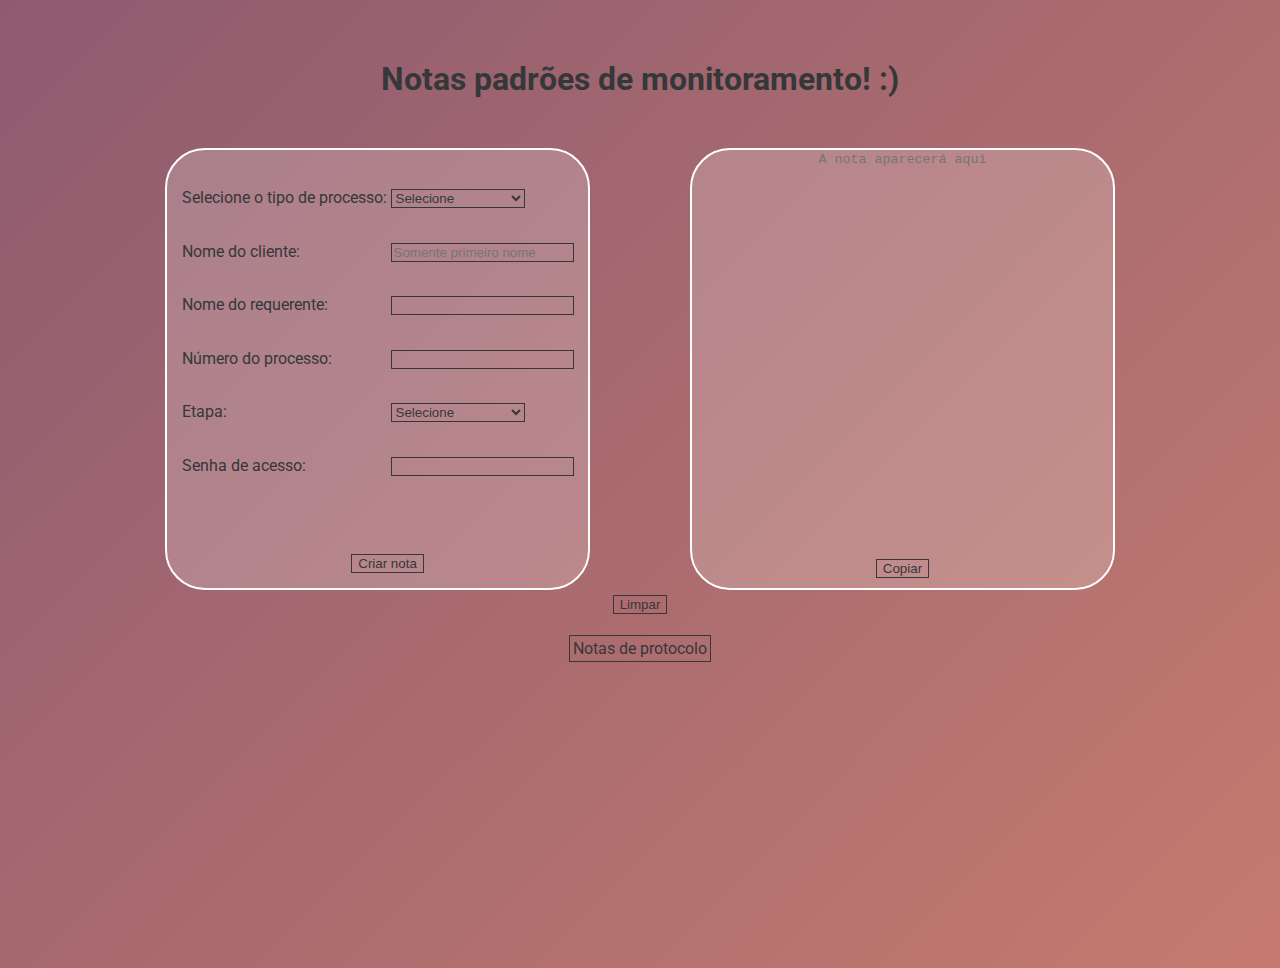
==== index.html @ 0d9543ac "v3" ====
<!DOCTYPE html>
<html lang="pt-BR">
  <head>
    <meta charset="UTF-8" />
    <meta name="viewport" content="width=device-width, initial-scale=1.0" />
    <link rel="icon" href="favicon.png" />
    <title>Notas - Monitoramento</title>
    <link rel="stylesheet" href="style.css" />
    <link rel="preconnect" href="https://fonts.googleapis.com" />
    <link rel="preconnect" href="https://fonts.gstatic.com" crossorigin />
    <link
      href="https://fonts.googleapis.com/css2?family=Roboto&display=swap"
      rel="stylesheet"
    />
  </head>
  <body>
    <header>
      <center><h1>Notas padrões de monitoramento! :)</h1></center>
    </header>
    <div id="wrap-around">
      <div id="form-right">
        <form action="" onsubmit="createNote(); return false;">
          <center>
            <table>
              <tr>
                <td>
                  <label for="tipoProcesso"
                    >Selecione o tipo de processo:</label
                  >
                </td>
                <td>
                  <select
                    name="tipoProcesso"
                    id="tipoProcesso"
                    onchange="mudarForms(this)"
                  >
                    <option value="selecione">Selecione</option>
                    <option value="filhos">Filhos</option>
                    <option value="netos">Netos</option>
                    <option value="matrimonio">Matrimônio</option>
                    <option value="transcricao">Transcrição</option>
                  </select>
                </td>
              </tr>
              <tr>
                <td><label for="nomeCliente">Nome do cliente:</label></td>
                <td>
                  <input
                    required
                    type="text"
                    name="nomeCliente"
                    id="nomeCliente"
                    autocomplete="off"
                    placeholder="Somente primeiro nome"
                  />
                </td>
              </tr>
              <tr>
                <td><label for="nomeReq">Nome do requerente:</label></td>
                <td>
                  <input
                    required
                    type="text"
                    name="nomeReq"
                    id="nomeReq"
                    autocomplete="off"
                  />
                </td>
              </tr>
              <tr>
                <td>
                  <label id="labelNumProcesso" for="numProcesso"
                    >Número do processo:</label
                  >
                </td>
                <td>
                  <input type="text" name="numProcesso" id="numProcesso"
                  autocomplete="off"
                </td>
              </tr>

              <tr>
                <td><label for="etapa" id="labelEtapa">Etapa:</label></td>
                <td>
                  <select name="etapa" id="etapa">
                    <option value="selecione">Selecione</option>
                    <option value="submetido">Submetido</option>
                    <option value="analise">Em análise</option>
                    <option value="decisao">Para decisão</option>
                    <option value="emConclusao">Em fase de conclusão</option>
                    <option value="concluido">Concluído</option>
                  </select>
                </td>
              </tr>
              <tr>
                <td>
                  <label for="chaveDeAcesso" id="labelChave"
                    >Senha de acesso:</label
                  >
                </td>
                <td>
                  <input
                    type="text"
                    name="chaveDeAcesso"
                    id="chaveDeAcesso"
                    autocomplete="off"
                  />
                </td>
              </tr>
            </table>
          </center>
          <center>
            <div class="botoes">
              <button type="submit" id="criarNota">Criar nota</button>
            </div>
          </center>
        </form>
      </div>

      <div id="result-left" class="content-container">
        <textarea
          name="content"
          id="content"
          class="content"
          placeholder="A nota aparecerá aqui"
        ></textarea>
        <center>
          <button onclick="copyToClipboard()" id="copy-button">Copiar</button>
        </center>
      </div>
    </div>
    <center>
      <button type="button" onclick="reset()" id="reset">Limpar</button>
    </center>
    <footer>
      <center><a href="protocolo.html">Notas de protocolo</a></center>
    </footer>
    <script src="script.js"></script>
  </body>
</html>
---- style.css ----
input::-webkit-outer-spin-button,
input::-webkit-inner-spin-button {
    -webkit-appearance: none;
    margin: 0;
}

input[type=number] {
    -moz-appearance: textfield;
}

.roboto-regular {
    font-family: "Roboto", sans-serif;
    font-weight: 400;
    font-style: normal;
}


body {
    background: linear-gradient(-45deg, #23024d, #beaeb1, #d7856e, #8e5b70);
    background-size: 400% 400%;
    animation: gradient 15s ease infinite;
    height: 100vh;
    color: #353839;
    font-family: "Roboto", sans-serif;
    overflow: overlay;
}

footer {
    margin-top: 25px;
}

a {
    text-decoration: none;
    color: #353839;
    border: #353839 1px solid;
    padding: 3px;
    font-size: 0.7w;
}

@keyframes gradient {
    0% {
        background-position: 0% 50%;
    }

    50% {
        background-position: 100% 50%;
    }

    100% {
        background-position: 0% 50%;
    }
}


h1 {
    margin-top: 60px;
}

input,
select {
    background: transparent;
    border: 1px solid #353839;
    color: #353839;
}

button {
    background: transparent;
    color: #353839;
    border: 1px solid #353839;
}

#wrap-around {
    display: flex;
    justify-content: center;
    margin-top: 50px;
}

table select {
    width: 10.5vw;
}

#form-right {
    padding-top: 20px;
    line-height: 5.5vh;
    width: 33.3%;
    margin-right: 50px;
    background: rgba(255, 255, 255, 0.2);
    border: 0.2vw white solid;
    border-radius: 40px;
}

#result-left {
    width: 33.3%;
    margin-left: 50px;
    background: rgba(255, 255, 255, 0.2);
    border: 0.2vw white solid;
    border-radius: 40px;
}


#criarNota {
    margin-left: 20px;
}

#reset {
    margin-top: 5px;
}

.content-container {
    display: flex;
    flex-direction: column;
}

.content {
    flex: 1;
    overflow: auto;
    align-self: center;
}

#copy-button {
    margin-bottom: 10px;
}

.botoes {
    margin-top: 5vh;
}

#content {
    background: transparent;
    border: none;
}

.content:focus {
    border: none;
}

textarea {
    resize: none;
    width: 100%;
    color: #353839;
}

textarea:focus {
    border: none;
}

.content::placeholder {
    text-align: center;
}

.content::-webkit-input-placeholder {
    text-align: center;
}

.content:-moz-placeholder {
    text-align: center;
}

.content::-moz-placeholder {
    text-align: center;
}

.content:-ms-input-placeholder {
    text-align: center;
}


@media (max-width: 1200px) {
    body {
        font-size: 3.5vh;
    }

    h1 {
        margin-top: 10px;
        font-size: 7vh;
    }

    table select {
        width: 20vw;
    }

    #content {
        font-size: 3.5vh;
        margin-top: 5px;
    }

    .botoes {
        margin-top: 20px;
    }

    #copy-button {
        margin-bottom: 0px;
    }
}
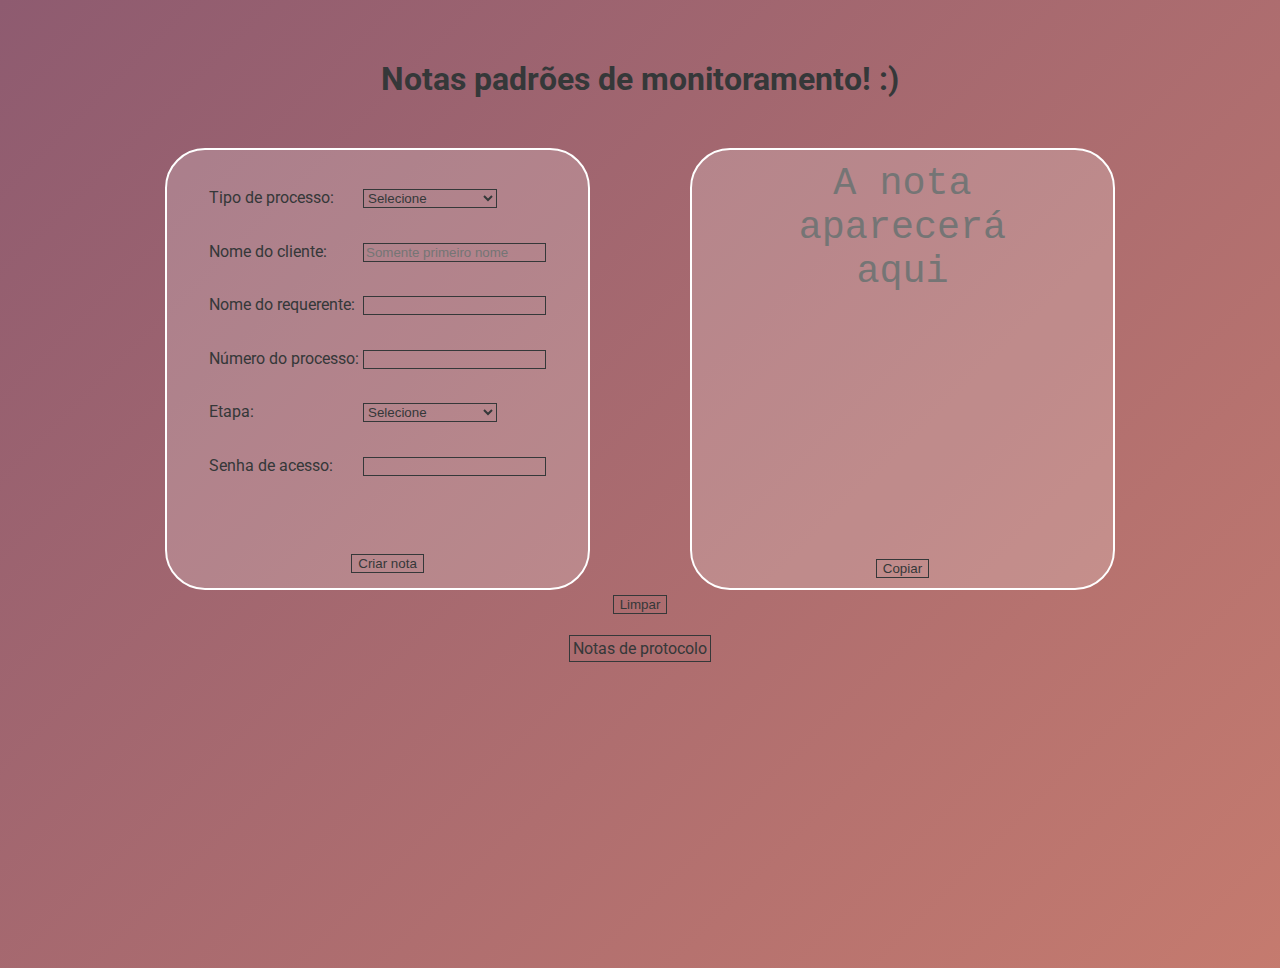
==== commit aeb905ff: "v4" ====
--- a/index.html
+++ b/index.html
@@ -25,7 +25,7 @@
               <tr>
                 <td>
                   <label for="tipoProcesso"
-                    >Selecione o tipo de processo:</label
+                    >Tipo de processo:</label
                   >
                 </td>
                 <td>
--- a/style.css
+++ b/style.css
@@ -113,7 +113,7 @@
 
 .content {
     flex: 1;
-    overflow: auto;
+    overflow: hidden;
     align-self: center;
 }
 
@@ -128,6 +128,7 @@
 #content {
     background: transparent;
     border: none;
+    margin-top: 10px;
 }
 
 .content:focus {
@@ -136,8 +137,9 @@
 
 textarea {
     resize: none;
-    width: 100%;
+    width: 70%;
     color: #353839;
+    font-size: 3vw;
 }
 
 textarea:focus {
@@ -176,7 +178,7 @@
     }
 
     table select {
-        width: 20vw;
+        width: 17vw;
     }
 
     #content {
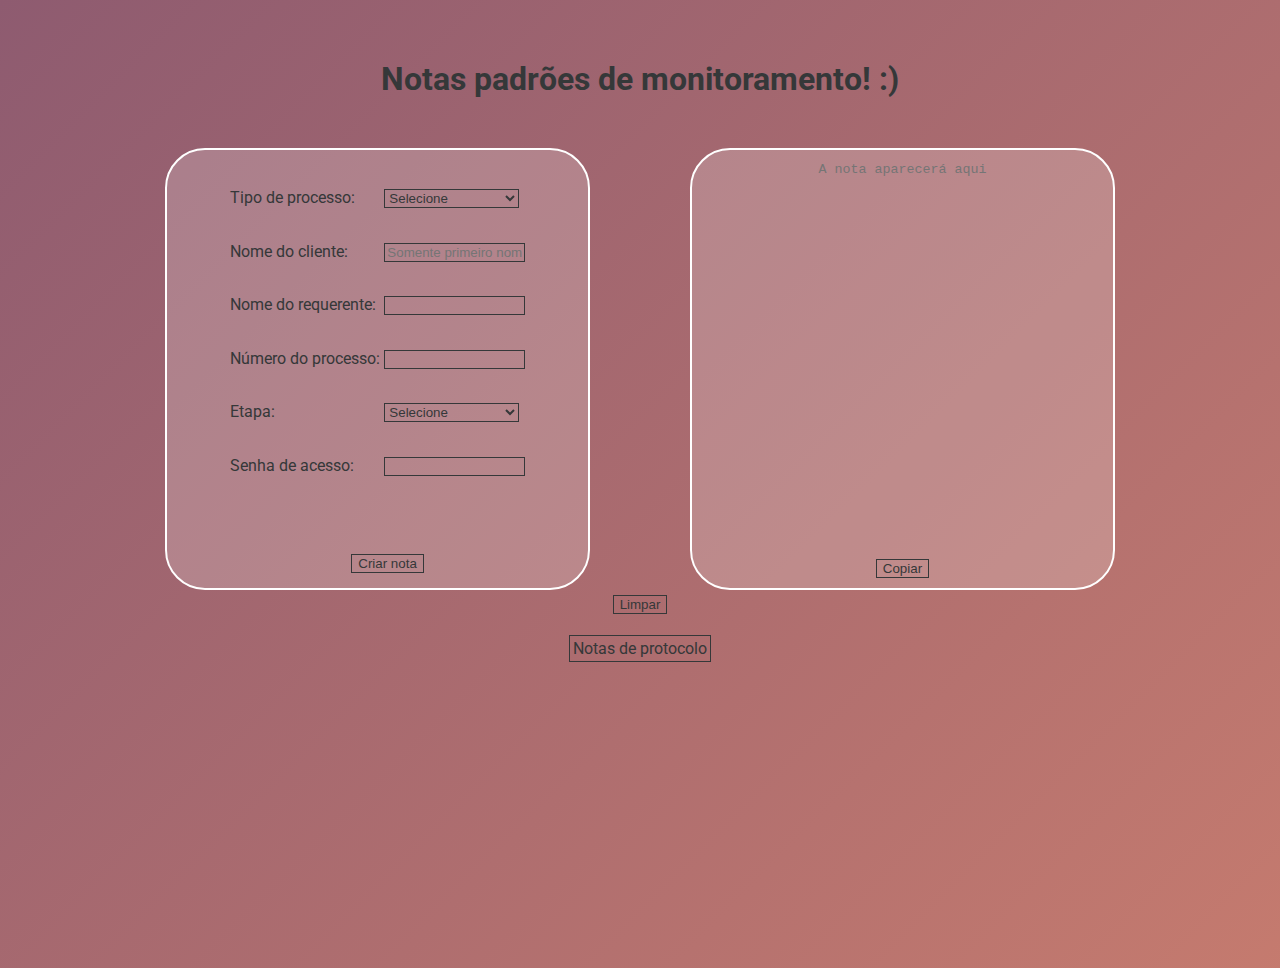
==== commit e4df450f: "teste3" ====
--- a/index.html
+++ b/index.html
@@ -24,9 +24,7 @@
             <table>
               <tr>
                 <td>
-                  <label for="tipoProcesso"
-                    >Tipo de processo:</label
-                  >
+                  <label for="tipoProcesso">Tipo de processo:</label>
                 </td>
                 <td>
                   <select
@@ -119,6 +117,7 @@
 
       <div id="result-left" class="content-container">
         <textarea
+          rows="25"
           name="content"
           id="content"
           class="content"
--- a/style.css
+++ b/style.css
@@ -69,13 +69,11 @@
     border: 1px solid #353839;
 }
 
-#wrap-around {
-    display: flex;
-    justify-content: center;
-    margin-top: 50px;
-}
-
 table select {
+    width: 10.5vw;
+}
+
+table input {
     width: 10.5vw;
 }
 
@@ -113,9 +111,15 @@
 
 .content {
     flex: 1;
-    overflow: hidden;
     align-self: center;
-}
+    -ms-overflow-style: none;
+    scrollbar-width: none;
+}
+
+.content::-webkit-scrollbar {
+    display: none;
+}
+
 
 #copy-button {
     margin-bottom: 10px;
@@ -137,9 +141,8 @@
 
 textarea {
     resize: none;
-    width: 70%;
-    color: #353839;
-    font-size: 3vw;
+    width: 85%;
+    color: #353839;
 }
 
 textarea:focus {
@@ -166,8 +169,21 @@
     text-align: center;
 }
 
+@media (max-width: 1800px) {
+    #wrap-around {
+        display: flex;
+        justify-content: center;
+        margin-top: 50px;
+    }
+}
 
 @media (max-width: 1200px) {
+    #wrap-around {
+        display: flex;
+        justify-content: center;
+        margin-top: 50px;
+    }
+
     body {
         font-size: 3.5vh;
     }
@@ -177,8 +193,13 @@
         font-size: 7vh;
     }
 
+    table input {
+        width: 18vw;
+    }
+
+
     table select {
-        width: 17vw;
+        width: 18vw;
     }
 
     #content {
@@ -186,6 +207,10 @@
         margin-top: 5px;
     }
 
+    textarea {
+        font-size: 3vw;
+    }
+
     .botoes {
         margin-top: 20px;
     }
@@ -193,4 +218,29 @@
     #copy-button {
         margin-bottom: 0px;
     }
+}
+
+@media (max-width: 960px) {
+    body {
+        font-size: 3vh;
+    }
+
+    label {
+        font-size: 3vh;
+    }
+
+    #wrap-around {
+        display: flex;
+        flex-direction: column;
+    }
+
+    #form-right {
+        width: 100%;
+        height: 40%;
+    }
+
+    #result-left {
+        width: 100%;
+        height: 40%;
+    }
 }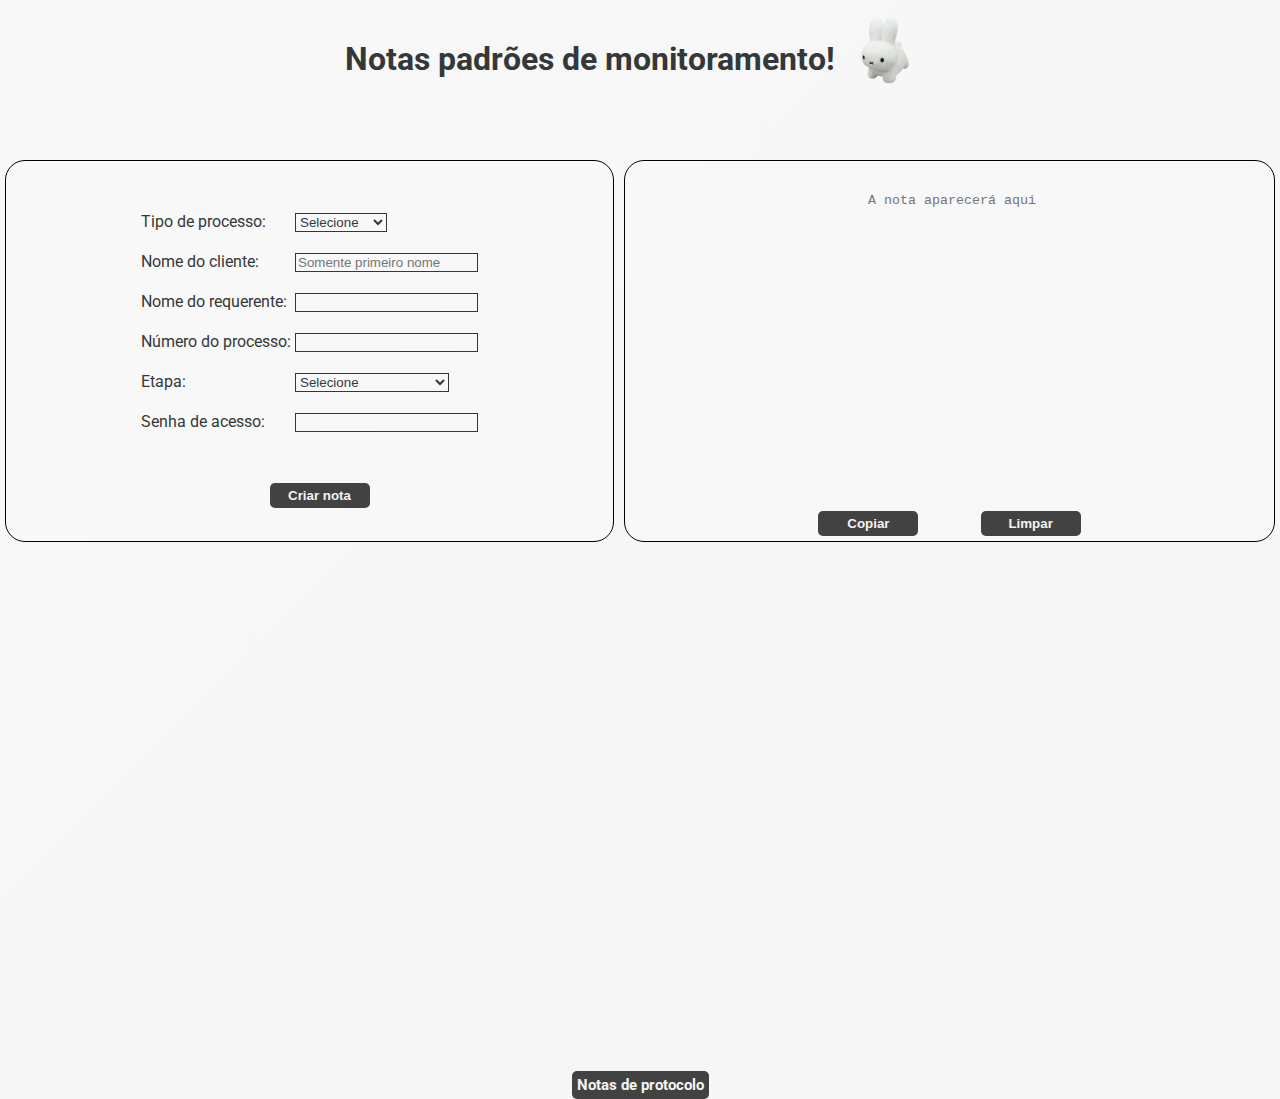
==== commit 3f517b73: "visual update :)" ====
--- a/index.html
+++ b/index.html
@@ -1,139 +1,105 @@
 <!DOCTYPE html>
 <html lang="pt-BR">
-  <head>
-    <meta charset="UTF-8" />
-    <meta name="viewport" content="width=device-width, initial-scale=1.0" />
-    <link rel="icon" href="favicon.png" />
-    <title>Notas - Monitoramento</title>
-    <link rel="stylesheet" href="style.css" />
-    <link rel="preconnect" href="https://fonts.googleapis.com" />
-    <link rel="preconnect" href="https://fonts.gstatic.com" crossorigin />
-    <link
-      href="https://fonts.googleapis.com/css2?family=Roboto&display=swap"
-      rel="stylesheet"
-    />
-  </head>
-  <body>
-    <header>
-      <center><h1>Notas padrões de monitoramento! :)</h1></center>
-    </header>
-    <div id="wrap-around">
-      <div id="form-right">
-        <form action="" onsubmit="createNote(); return false;">
-          <center>
-            <table>
-              <tr>
-                <td>
-                  <label for="tipoProcesso">Tipo de processo:</label>
-                </td>
-                <td>
-                  <select
-                    name="tipoProcesso"
-                    id="tipoProcesso"
-                    onchange="mudarForms(this)"
-                  >
-                    <option value="selecione">Selecione</option>
-                    <option value="filhos">Filhos</option>
-                    <option value="netos">Netos</option>
-                    <option value="matrimonio">Matrimônio</option>
-                    <option value="transcricao">Transcrição</option>
-                  </select>
-                </td>
-              </tr>
-              <tr>
-                <td><label for="nomeCliente">Nome do cliente:</label></td>
-                <td>
-                  <input
-                    required
-                    type="text"
-                    name="nomeCliente"
-                    id="nomeCliente"
-                    autocomplete="off"
-                    placeholder="Somente primeiro nome"
-                  />
-                </td>
-              </tr>
-              <tr>
-                <td><label for="nomeReq">Nome do requerente:</label></td>
-                <td>
-                  <input
-                    required
-                    type="text"
-                    name="nomeReq"
-                    id="nomeReq"
-                    autocomplete="off"
-                  />
-                </td>
-              </tr>
-              <tr>
-                <td>
-                  <label id="labelNumProcesso" for="numProcesso"
-                    >Número do processo:</label
-                  >
-                </td>
-                <td>
-                  <input type="text" name="numProcesso" id="numProcesso"
-                  autocomplete="off"
-                </td>
-              </tr>
 
-              <tr>
-                <td><label for="etapa" id="labelEtapa">Etapa:</label></td>
-                <td>
-                  <select name="etapa" id="etapa">
-                    <option value="selecione">Selecione</option>
-                    <option value="submetido">Submetido</option>
-                    <option value="analise">Em análise</option>
-                    <option value="decisao">Para decisão</option>
-                    <option value="emConclusao">Em fase de conclusão</option>
-                    <option value="concluido">Concluído</option>
-                  </select>
-                </td>
-              </tr>
-              <tr>
-                <td>
-                  <label for="chaveDeAcesso" id="labelChave"
-                    >Senha de acesso:</label
-                  >
-                </td>
-                <td>
-                  <input
-                    type="text"
-                    name="chaveDeAcesso"
-                    id="chaveDeAcesso"
-                    autocomplete="off"
-                  />
-                </td>
-              </tr>
-            </table>
-          </center>
-          <center>
-            <div class="botoes">
-              <button type="submit" id="criarNota">Criar nota</button>
-            </div>
-          </center>
-        </form>
-      </div>
+<head>
+  <meta charset="UTF-8" />
+  <meta name="viewport" content="width=device-width, initial-scale=1.0" />
+  <link rel="icon" href="icon.ico" />
+  <title>Notas - Monitoramento</title>
+  <link rel="stylesheet" href="style.css" />
+  <link rel="preconnect" href="https://fonts.googleapis.com" />
+  <link rel="preconnect" href="https://fonts.gstatic.com" crossorigin />
+  <link href="https://fonts.googleapis.com/css2?family=Roboto&display=swap" rel="stylesheet" />
+</head>
 
-      <div id="result-left" class="content-container">
-        <textarea
-          rows="25"
-          name="content"
-          id="content"
-          class="content"
-          placeholder="A nota aparecerá aqui"
-        ></textarea>
+<body>
+  <header>
+    <h1>Notas padrões de monitoramento!</h1>
+    <img src="icon.ico" alt="bunny" id="bunny">
+  </header>
+  <div id="wrap-around">
+    <div id="form-right">
+      <form action="" onsubmit="createNote(); return false;">
         <center>
-          <button onclick="copyToClipboard()" id="copy-button">Copiar</button>
+          <table>
+            <tr>
+              <td>
+                <label for="tipoProcesso">Tipo de processo:</label>
+              </td>
+              <td>
+                <select name="tipoProcesso" id="tipoProcesso" onchange="mudarForms(this)">
+                  <option value="selecione">Selecione</option>
+                  <option value="filhos">Filhos</option>
+                  <option value="netos">Netos</option>
+                  <option value="matrimonio">Matrimônio</option>
+                  <option value="transcricao">Transcrição</option>
+                </select>
+              </td>
+            </tr>
+            <tr>
+              <td><label for="nomeCliente">Nome do cliente:</label></td>
+              <td>
+                <input required type="text" name="nomeCliente" id="nomeCliente" autocomplete="off"
+                  placeholder="Somente primeiro nome" />
+              </td>
+            </tr>
+            <tr>
+              <td><label for="nomeReq">Nome do requerente:</label></td>
+              <td>
+                <input required type="text" name="nomeReq" id="nomeReq" autocomplete="off" />
+              </td>
+            </tr>
+            <tr>
+              <td>
+                <label id="labelNumProcesso" for="numProcesso">Número do processo:</label>
+              </td>
+              <td>
+                <input type="text" name="numProcesso" id="numProcesso" autocomplete="off" </td>
+            </tr>
+
+            <tr>
+              <td><label for="etapa" id="labelEtapa">Etapa:</label></td>
+              <td>
+                <select name="etapa" id="etapa">
+                  <option value="selecione">Selecione</option>
+                  <option value="submetido">Submetido</option>
+                  <option value="analise">Em análise</option>
+                  <option value="decisao">Para decisão</option>
+                  <option value="emConclusao">Em fase de conclusão</option>
+                  <option value="concluido">Concluído</option>
+                </select>
+              </td>
+            </tr>
+            <tr>
+              <td>
+                <label for="chaveDeAcesso" id="labelChave">Senha de acesso:</label>
+              </td>
+              <td>
+                <input type="text" name="chaveDeAcesso" id="chaveDeAcesso" autocomplete="off" />
+              </td>
+            </tr>
+          </table>
         </center>
+        <center>
+          <div>
+            <button type="submit" id="criarNota">Criar nota</button>
+          </div>
+        </center>
+      </form>
+    </div>
+
+    <div id="result-left" class="content-container">
+      <textarea name="content" id="content" class="content" placeholder="A nota aparecerá aqui"></textarea>
+      <div class="result-buttons">
+        <button onclick="copyToClipboard()" id="copy-button">Copiar</button>
+        <button type="button" onclick="reset()" id="reset">Limpar</button>
       </div>
     </div>
-    <center>
-      <button type="button" onclick="reset()" id="reset">Limpar</button>
-    </center>
-    <footer>
-      <center><a href="protocolo.html">Notas de protocolo</a></center>
-    </footer>
-    <script src="script.js"></script>
-  </body>
-</html>
+  </div>
+  <footer>
+    <center><a href="protocolo.html">Notas de protocolo</a></center>
+  </footer>
+  <script src="script.js"></script>
+</body>
+
+</html>--- a/style.css
+++ b/style.css
@@ -1,4 +1,4 @@
-input::-webkit-outer-spin-button,
+css input::-webkit-outer-spin-button,
 input::-webkit-inner-spin-button {
     -webkit-appearance: none;
     margin: 0;
@@ -14,15 +14,37 @@
     font-style: normal;
 }
 
-
 body {
-    background: linear-gradient(-45deg, #23024d, #beaeb1, #d7856e, #8e5b70);
-    background-size: 400% 400%;
-    animation: gradient 15s ease infinite;
-    height: 100vh;
     color: #353839;
     font-family: "Roboto", sans-serif;
-    overflow: overlay;
+    overflow: hidden;
+    width: 100%;
+    height: 100%;
+    margin: 0;
+    padding: 0;
+    background: linear-gradient(-45deg, #D3D3D3, #E5E4E2, #F5F5F5, #F8F8F8);
+	background-size: 400% 400%;
+	animation: gradient 15s ease infinite;
+	height: 100vh;
+}
+
+@keyframes gradient {
+	0% {
+		background-position: 0% 50%;
+	}
+	50% {
+		background-position: 100% 50%;
+	}
+	100% {
+		background-position: 0% 50%;
+	}
+}
+
+
+#wrap-around {
+    position: relative;
+    height: 100%;
+    width: 100%;
 }
 
 footer {
@@ -32,28 +54,25 @@
 a {
     text-decoration: none;
     color: #353839;
-    border: #353839 1px solid;
+    border: 1px solid #353839;
     padding: 3px;
-    font-size: 0.7w;
-}
-
-@keyframes gradient {
-    0% {
-        background-position: 0% 50%;
-    }
-
-    50% {
-        background-position: 100% 50%;
-    }
-
-    100% {
-        background-position: 0% 50%;
-    }
-}
-
+    font-size: 15px;
+}
+
+header {
+    display: flex;
+    margin: auto;
+    width: 70%;
+    justify-content: center;
+}
 
 h1 {
-    margin-top: 60px;
+    margin-top: 40px;
+    font-size: 2em;
+}
+
+#bunny {
+height: 100px;
 }
 
 input,
@@ -69,39 +88,46 @@
     border: 1px solid #353839;
 }
 
-table select {
-    width: 10.5vw;
-}
-
-table input {
-    width: 10.5vw;
+#reset {
+    padding: 5px;
+}
+
+
+
+#form-right,
+#result-left {
+    padding-top: 20px;
+    background: rgba(255, 255, 255, 0.2);
+    border: 0.2vw solid white;
+    border-radius: 20px;
+    width: 100%;
+    height: 100%;
+    top: 0;
+    left: 0;
+    border: 1px solid black;
+    margin-top: 10px;
 }
 
 #form-right {
-    padding-top: 20px;
-    line-height: 5.5vh;
-    width: 33.3%;
-    margin-right: 50px;
-    background: rgba(255, 255, 255, 0.2);
-    border: 0.2vw white solid;
-    border-radius: 40px;
-}
-
-#result-left {
-    width: 33.3%;
-    margin-left: 50px;
-    background: rgba(255, 255, 255, 0.2);
-    border: 0.2vw white solid;
-    border-radius: 40px;
-}
+    line-height: 4vh;
+}
+
 
 
 #criarNota {
     margin-left: 20px;
-}
-
-#reset {
-    margin-top: 5px;
+    margin-top: 40px;
+}
+
+a {
+    background-color: #424242;
+    color: #f3f3f3;
+    border-radius: 5px;
+    cursor: pointer;
+    border: none;
+    font-weight: bold;
+    padding: 5px;
+    width: 100px;
 }
 
 .content-container {
@@ -120,127 +146,82 @@
     display: none;
 }
 
-
-#copy-button {
-    margin-bottom: 10px;
-}
-
-.botoes {
-    margin-top: 5vh;
-}
-
 #content {
     background: transparent;
     border: none;
     margin-top: 10px;
 }
 
-.content:focus {
-    border: none;
+#result-left,
+#form-right {
+    height: 30vh;
 }
 
 textarea {
     resize: none;
-    width: 85%;
-    color: #353839;
-}
-
-textarea:focus {
+    height: auto;
+    text-align: center;
+}
+
+.result-buttons {
+    width: 50%;
+    display: flex;
+    justify-content: space-around;
+    margin: auto;
+    margin-bottom: 5px;
+}
+
+button {
+    background-color: #424242;
+    color: #f3f3f3;
+    border-radius: 5px;
+    cursor: pointer;
     border: none;
-}
-
-.content::placeholder {
-    text-align: center;
-}
-
-.content::-webkit-input-placeholder {
-    text-align: center;
-}
-
-.content:-moz-placeholder {
-    text-align: center;
-}
-
-.content::-moz-placeholder {
-    text-align: center;
-}
-
-.content:-ms-input-placeholder {
-    text-align: center;
-}
-
-@media (max-width: 1800px) {
+    font-weight: bold;
+    padding: 5px;
+    width: 100px;
+}
+
+@media screen and (min-width: 1000px) {
     #wrap-around {
         display: flex;
         justify-content: center;
         margin-top: 50px;
     }
-}
-
-@media (max-width: 1200px) {
-    #wrap-around {
-        display: flex;
-        justify-content: center;
-        margin-top: 50px;
-    }
-
+
+    #result-left,
+    #form-right {
+        height: 40vh;
+        margin-left: 5px;
+        margin-right: 5px;
+    }
+
+    #content {
+        background: transparent;
+        border: none;
+        margin-top: 10px;
+    }
+
+    textarea {
+        width: 50vw;
+        margin-top: 5px;
+        margin-left: 5px;
+    }
+
+    form {
+        margin-top: 20px;
+    }
+}
+
+@media screen and (max-width: 1000px) {
     body {
-        font-size: 3.5vh;
-    }
-
-    h1 {
-        margin-top: 10px;
-        font-size: 7vh;
-    }
-
-    table input {
-        width: 18vw;
-    }
-
-
-    table select {
-        width: 18vw;
-    }
-
-    #content {
-        font-size: 3.5vh;
-        margin-top: 5px;
-    }
-
-    textarea {
-        font-size: 3vw;
-    }
-
-    .botoes {
-        margin-top: 20px;
-    }
-
-    #copy-button {
-        margin-bottom: 0px;
-    }
-}
-
-@media (max-width: 960px) {
-    body {
-        font-size: 3vh;
-    }
-
-    label {
-        font-size: 3vh;
-    }
-
-    #wrap-around {
-        display: flex;
-        flex-direction: column;
-    }
-
-    #form-right {
-        width: 100%;
-        height: 40%;
-    }
-
-    #result-left {
-        width: 100%;
-        height: 40%;
-    }
-}+        zoom: 0.8;
+    }
+   #form-right, #result-left {
+    height: 40vh;
+width: 50%;
+margin: auto;
+margin-top: 10px;
+   }
+  }
+  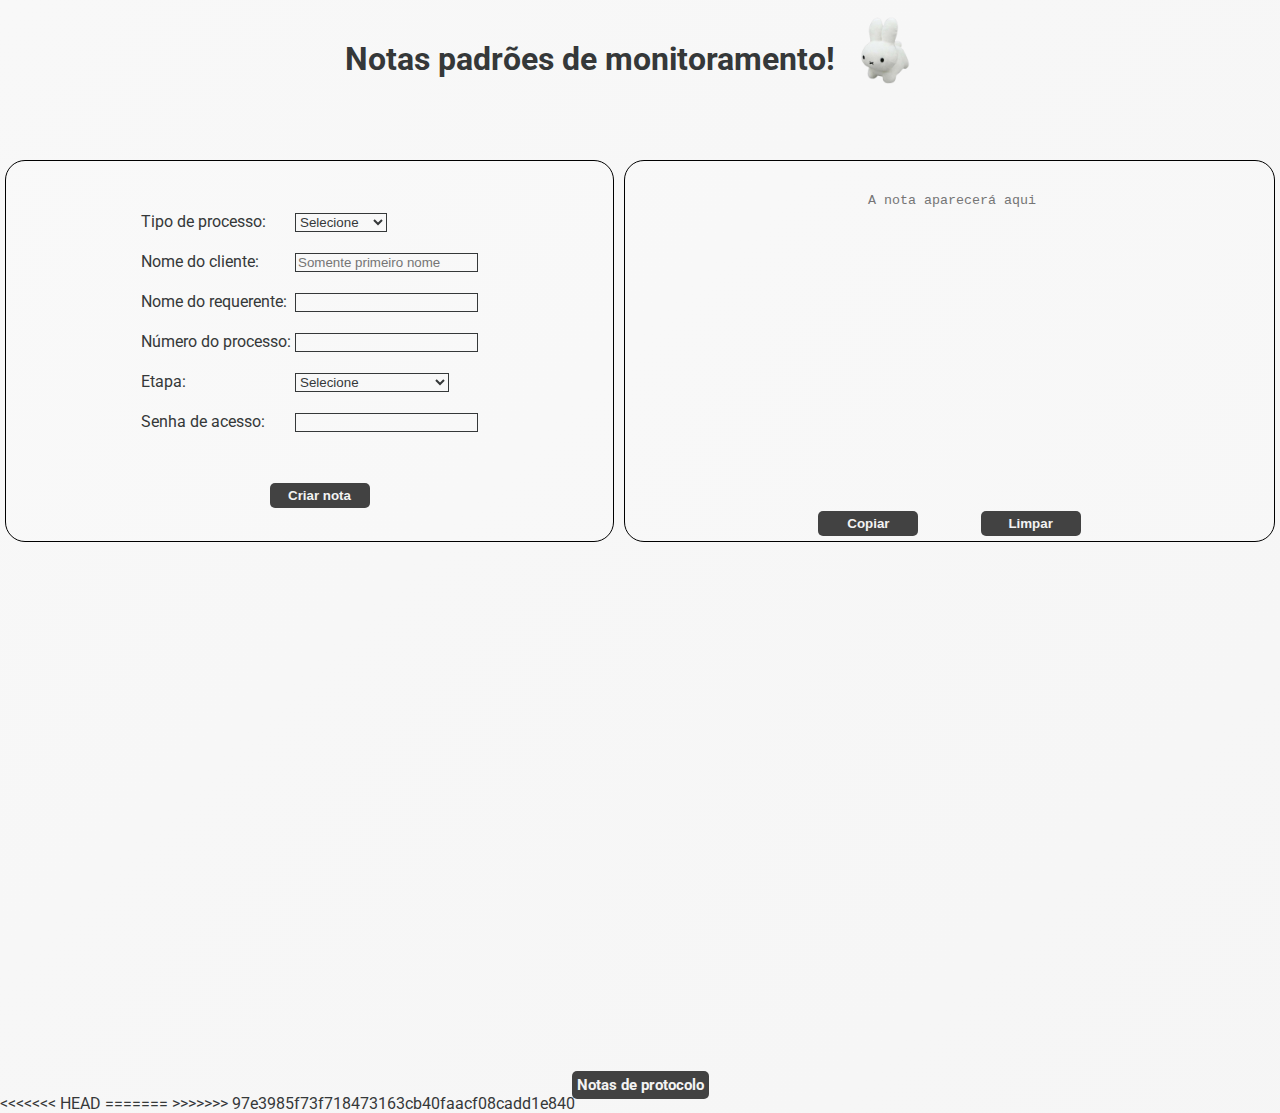
==== commit 13d7ad30: "commit message" ====
--- a/index.html
+++ b/index.html
@@ -102,4 +102,8 @@
   <script src="script.js"></script>
 </body>
 
-</html>+<<<<<<< HEAD
+</html>
+=======
+</html>
+>>>>>>> 97e3985f73f718473163cb40faacf08cadd1e840
--- a/style.css
+++ b/style.css
@@ -224,4 +224,8 @@
 margin-top: 10px;
    }
   }
-  +<<<<<<< HEAD
+  
+=======
+  
+>>>>>>> 97e3985f73f718473163cb40faacf08cadd1e840
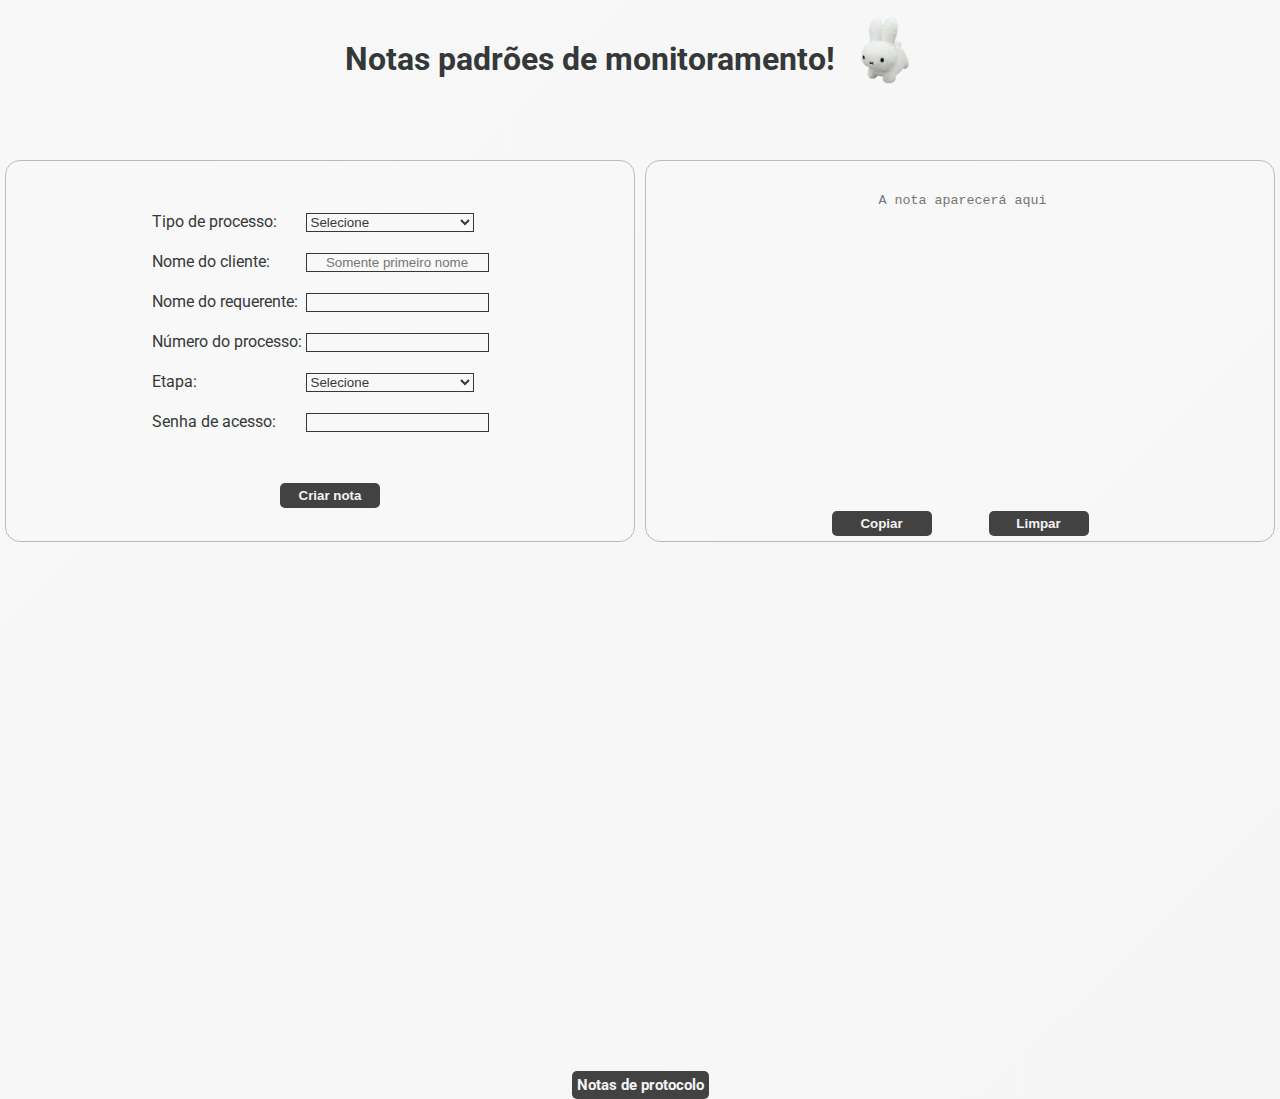
==== commit 507167e1: "better style ;)" ====
--- a/index.html
+++ b/index.html
@@ -101,9 +101,4 @@
   </footer>
   <script src="script.js"></script>
 </body>
-
-<<<<<<< HEAD
 </html>
-=======
-</html>
->>>>>>> 97e3985f73f718473163cb40faacf08cadd1e840
--- a/style.css
+++ b/style.css
@@ -6,6 +6,21 @@
 
 input[type=number] {
     -moz-appearance: textfield;
+}
+
+::-webkit-input-placeholder {
+    text-align: center;
+}
+:-moz-placeholder {
+    /* Firefox 18- */
+    text-align: center;
+}
+::-moz-placeholder {
+    /* Firefox 19+ */
+    text-align: center;
+}
+:-ms-input-placeholder {
+    text-align: center;
 }
 
 .roboto-regular {
@@ -23,21 +38,23 @@
     margin: 0;
     padding: 0;
     background: linear-gradient(-45deg, #D3D3D3, #E5E4E2, #F5F5F5, #F8F8F8);
-	background-size: 400% 400%;
-	animation: gradient 15s ease infinite;
-	height: 100vh;
+    background-size: 400% 400%;
+    animation: gradient 15s ease infinite;
+    height: 100vh;
 }
 
 @keyframes gradient {
-	0% {
-		background-position: 0% 50%;
-	}
-	50% {
-		background-position: 100% 50%;
-	}
-	100% {
-		background-position: 0% 50%;
-	}
+    0% {
+        background-position: 0% 50%;
+    }
+
+    50% {
+        background-position: 100% 50%;
+    }
+
+    100% {
+        background-position: 0% 50%;
+    }
 }
 
 
@@ -72,7 +89,7 @@
 }
 
 #bunny {
-height: 100px;
+    height: 100px;
 }
 
 input,
@@ -98,13 +115,12 @@
 #result-left {
     padding-top: 20px;
     background: rgba(255, 255, 255, 0.2);
-    border: 0.2vw solid white;
-    border-radius: 20px;
+    border-radius: 15px;
     width: 100%;
     height: 100%;
     top: 0;
     left: 0;
-    border: 1px solid black;
+    border: 1px solid #bbbbbb;
     margin-top: 10px;
 }
 
@@ -157,10 +173,11 @@
     height: 30vh;
 }
 
+
 textarea {
     resize: none;
-    height: auto;
-    text-align: center;
+    height: 90%;
+    width: 90%;
 }
 
 .result-buttons {
@@ -203,13 +220,16 @@
     }
 
     textarea {
-        width: 50vw;
         margin-top: 5px;
         margin-left: 5px;
     }
 
     form {
         margin-top: 20px;
+    }
+    
+    select {
+        width: 168px;
     }
 }
 
@@ -217,15 +237,17 @@
     body {
         zoom: 0.8;
     }
-   #form-right, #result-left {
-    height: 40vh;
-width: 50%;
-margin: auto;
-margin-top: 10px;
-   }
-  }
-<<<<<<< HEAD
-  
-=======
-  
->>>>>>> 97e3985f73f718473163cb40faacf08cadd1e840
+
+    #form-right,
+    #result-left {
+        height: 40vh;
+        width: 50%;
+        margin: auto;
+        margin-top: 10px;
+    }
+
+    select {
+        width: 175px;
+    }
+
+}